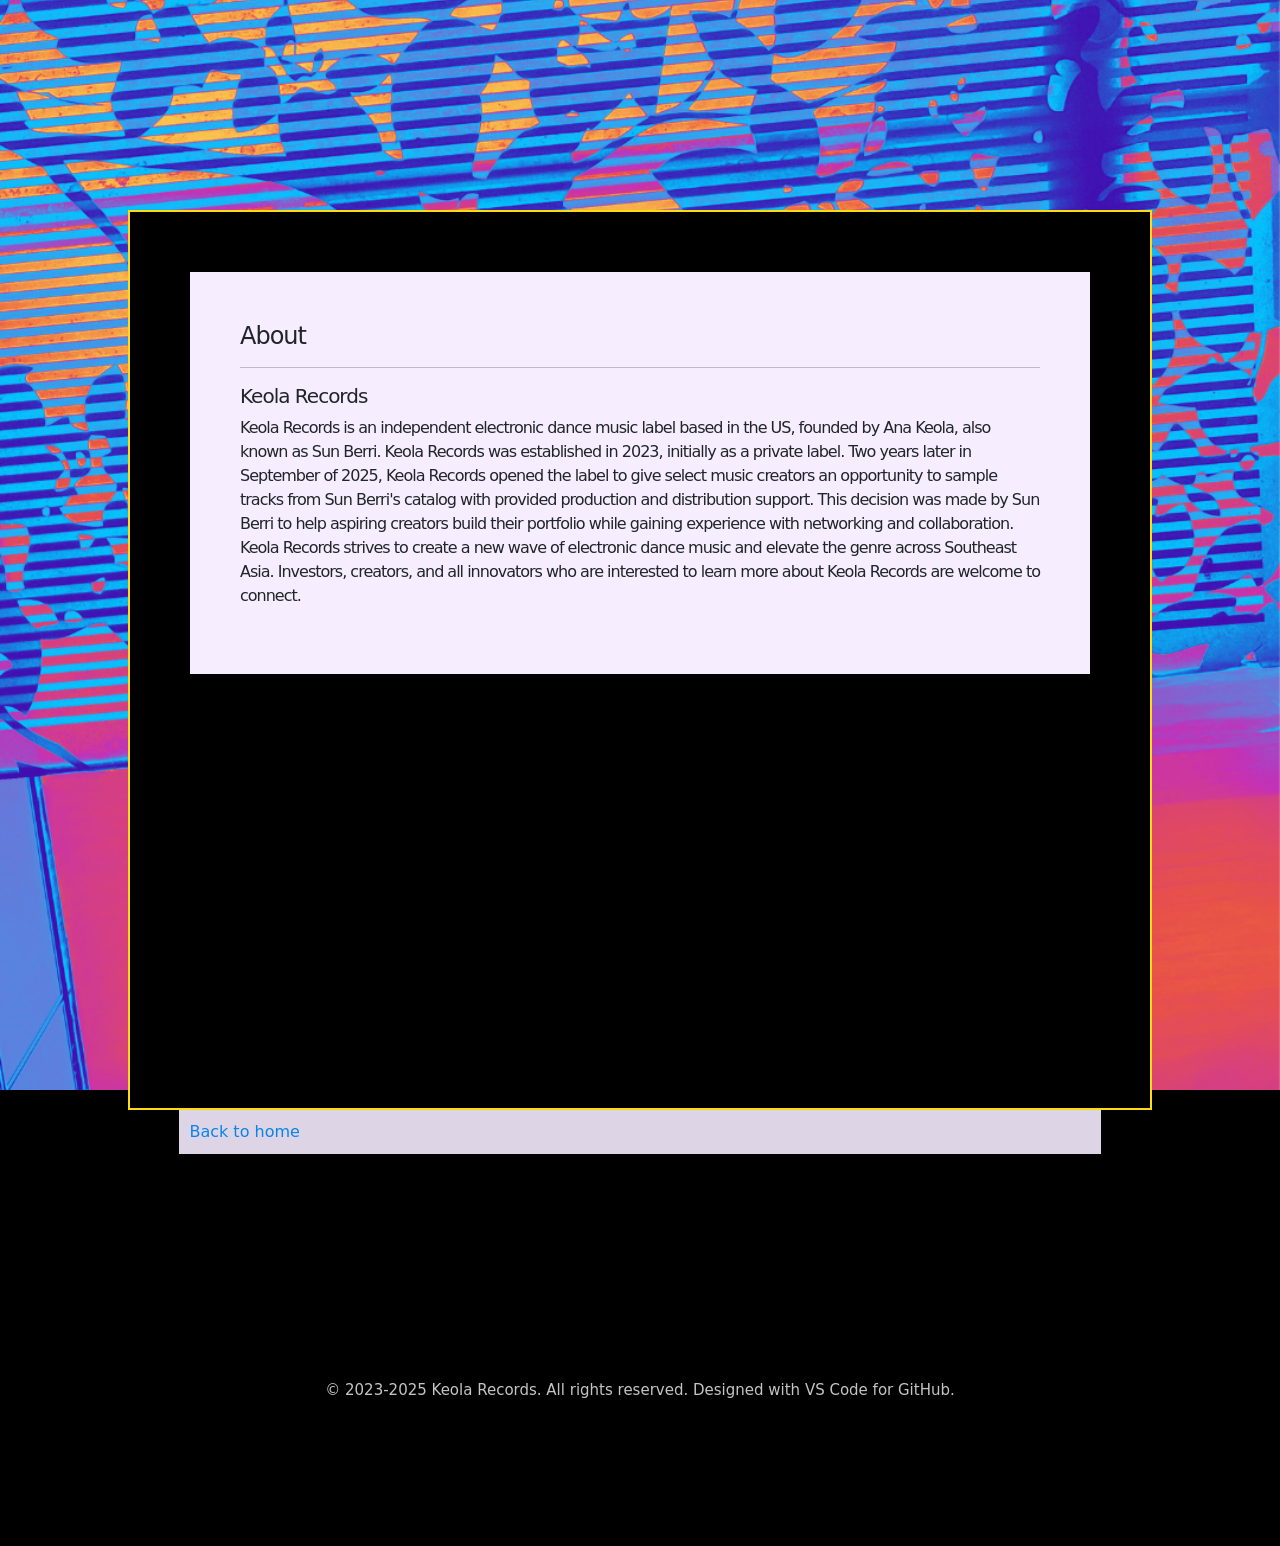
==== about.html @ 9692524d "Initial upload upload of all page for Keola Records" ====
<!doctype html>
<html lang="en">
  <head>
    <meta charset="utf-8">
    <meta name="viewport" content="width=device-width, initial-scale=1.0">
    <title>About | Keola Records </title>
    <link rel="icon" type="image/x-icon" href="keolarecords_img.jpg">
    <meta name="robots" content="noindex">
    <!-- Link to the external CSS file -->
    <link rel="stylesheet" type="text/css" href="style.css">
    <link href="https://cdn.jsdelivr.net/npm/bootstrap@5.3.8/dist/css/bootstrap.min.css" rel="stylesheet" integrity="sha384-sRIl4kxILFvY47J16cr9ZwB07vP4J8+LH7qKQnuqkuIAvNWLzeN8tE5YBujZqJLB" crossorigin="anonymous">
  </head>
  <body class="intro-image">

    <div class="music">
      <div class="artist-info">
      <h4>About</h4>
      <hr>
      <h5>Keola Records</h5>
      <p>Keola Records is an independent electronic dance music label based in the US, founded by Ana Keola, also known as Sun Berri. Keola Records was established in 2023, initially as a private label. Two years later in September of 2025, Keola Records opened the label to give select music creators an opportunity to sample tracks from Sun Berri's catalog with provided production and distribution support. This decision was made by Sun Berri to help aspiring creators build their portfolio while gaining experience with networking and collaboration. Keola Records strives to create a new wave of electronic dance music and elevate the genre across Southeast Asia. Investors, creators, and all innovators who are interested to learn more about Keola Records are welcome to connect.</p>
      </div>
    </div>
    
    <div class="return-link">
        <a href="index.html">Back to home</a>
    </div>
    

    <script src="https://cdn.jsdelivr.net/npm/bootstrap@5.3.8/dist/js/bootstrap.bundle.min.js" integrity="sha384-FKyoEForCGlyvwx9Hj09JcYn3nv7wiPVlz7YYwJrWVcXK/BmnVDxM+D2scQbITxI" crossorigin="anonymous"></script>
    <footer class="site-footer">
        <p>&copy; 2023-2025 Keola Records. All rights reserved. Designed with VS Code for GitHub.</p>
    </footer>
  </body>

</html>
---- style.css ----
/* styles.css */

     

    body {
       padding: 10%;
    }
    
    .intro-image {
        background-image: url("backdrop.png");
        background-position: center center;
        background-repeat: no-repeat;
        background-size: cover;
        background-attachment: fixed;
        background-color: rgb(0, 0, 0);
    }
    
    .music {
        margin: 8% 10% 0% 0%;
        /*background-image: url("krbackdrop.jpg");*/
        background-position: center;
        background-repeat: no-repeat;
        background-size: cover;
        background-attachment: fixed;
        /*opacity: .9;*/
        padding: 10px;
        letter-spacing: -1px;
        width: 80vw;
        min-height: 100vh;
        border: 2px solid #ffdb10;
        background-color: black;
    }

    .music-links {
        margin: 10% 10% 10% 5%;
        text-align: left;
        font-family: monospace;
        font-size: larger;
        opacity: 1;
        color:rgb(255, 255, 255);
        list-style-type: none;
        font-weight: 500;
    }
    
    .links-space {
        height: 40px;
    }

    .links {
        list-style-type: none;
        font-weight: 500;
    }

    .links-sb {
        list-style-type: none;
        font-weight: 500;
        color: #fd73e6;
        padding-bottom: 10px;
    }

    .krlogo {
        max-width: 100%;
        max-height: auto;
    }

    .a-link {
        list-style-type: none;
        font-weight: 500;
    }

 
    a:link, a:visited {
        text-decoration: none;
        color: #ffffff; 
    }

    a:hover {
        text-decoration: none;
        color: rgb(57, 199, 255); 
        border: 2px solid #fc7ff200;
    }

    .artist-info {
        margin: 5%;
        padding: 5%;
        background-color: rgb(246, 237, 255);
    }

    .artist-gallery {
        max-width: 125px;
        max-height: auto;
        float: left;
        margin: 10px 10px 0 0;
        padding: 2px;
        border: 2px solid #ec1ce2;
    }

    .return-link {
        background-color: rgb(246, 237, 255);
        opacity: 0.9;
        padding: 1%;
        margin: 0% 5% 0% 5%;
    }

    .return-link a {
        color: rgb(12, 146, 255);
    }

    .return-link a:hover {
        color: rgb(0, 140, 255);
        font-weight: 500;
    }

    .site-footer {
        text-align: center;
        color: rgba(255, 255, 255, 0.767);
        padding-top: 20px;
        font-size: 15px;
        margin-top: 20%;
    }
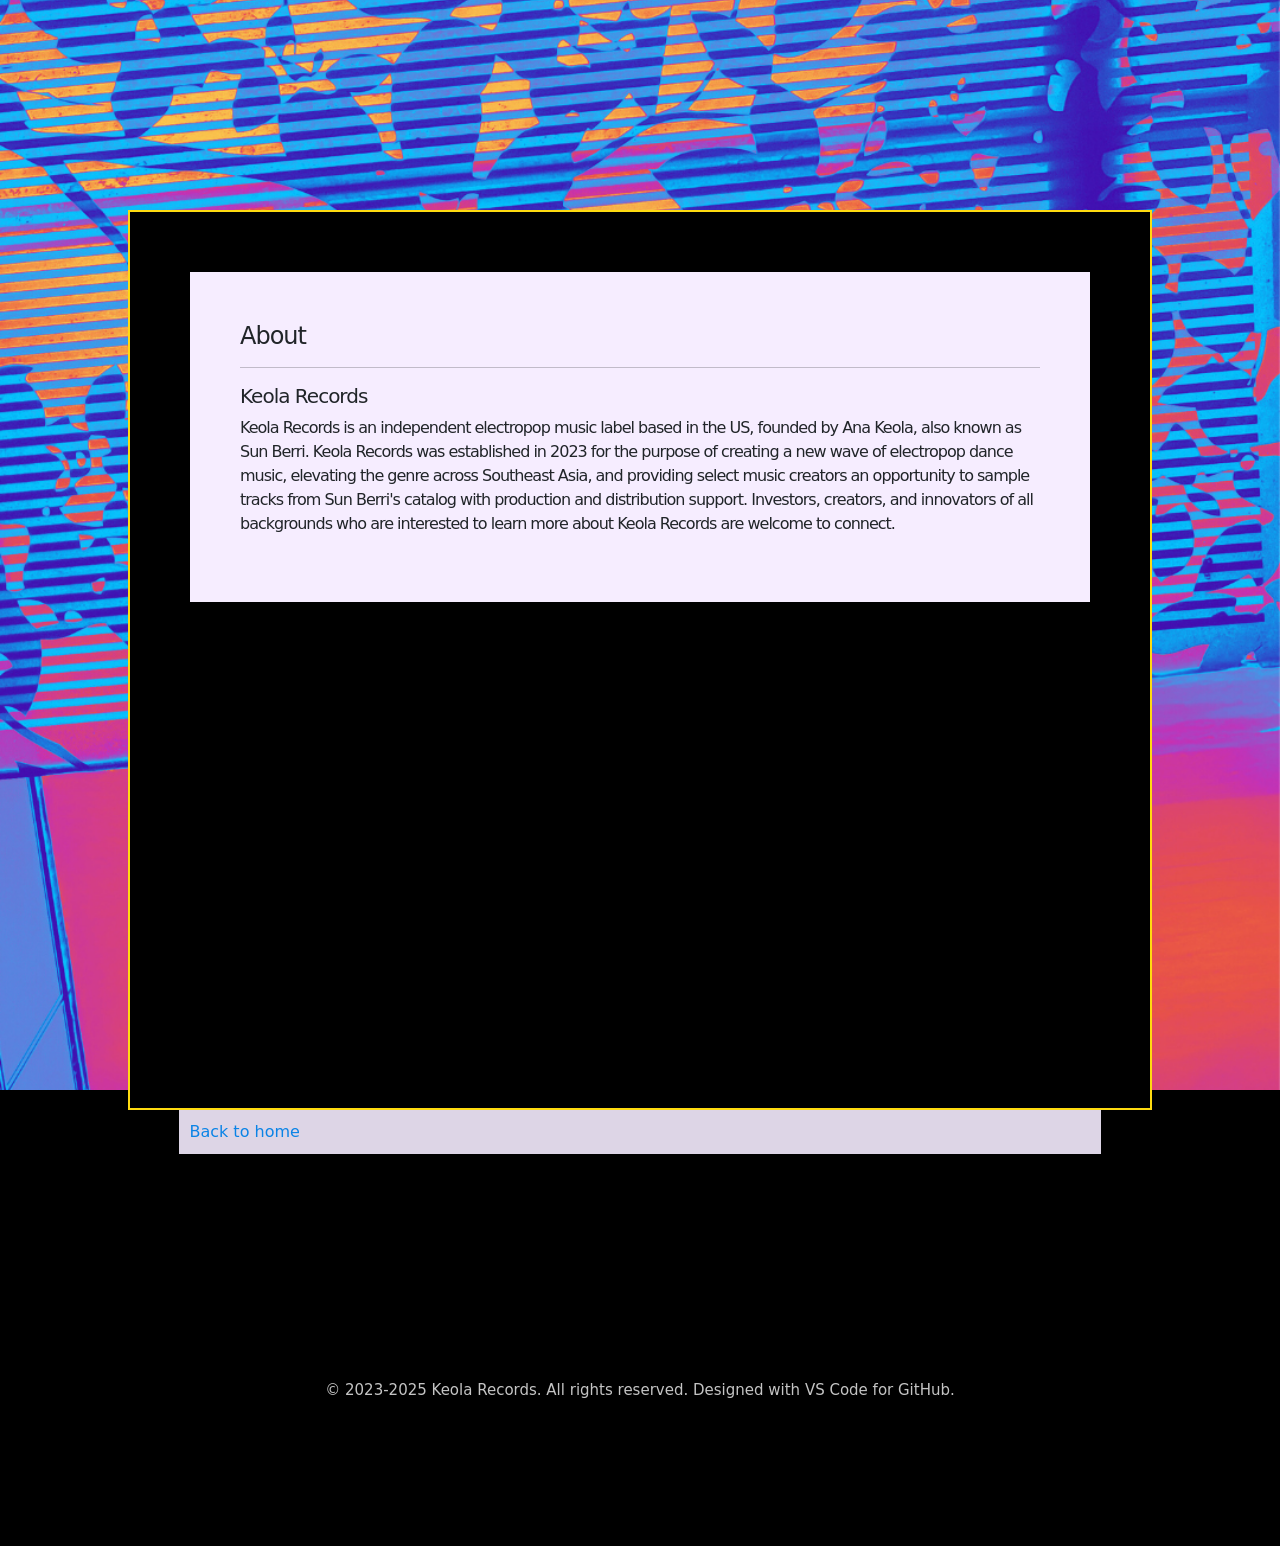
==== commit dd8eee7a: "replace files updated info on pages" ====
--- a/about.html
+++ b/about.html
@@ -17,7 +17,7 @@
       <h4>About</h4>
       <hr>
       <h5>Keola Records</h5>
-      <p>Keola Records is an independent electronic dance music label based in the US, founded by Ana Keola, also known as Sun Berri. Keola Records was established in 2023, initially as a private label. Two years later in September of 2025, Keola Records opened the label to give select music creators an opportunity to sample tracks from Sun Berri's catalog with provided production and distribution support. This decision was made by Sun Berri to help aspiring creators build their portfolio while gaining experience with networking and collaboration. Keola Records strives to create a new wave of electronic dance music and elevate the genre across Southeast Asia. Investors, creators, and all innovators who are interested to learn more about Keola Records are welcome to connect.</p>
+      <p>Keola Records is an independent electropop music label based in the US, founded by Ana Keola, also known as Sun Berri. Keola Records was established in 2023 for the purpose of creating a new wave of electropop dance music, elevating the genre across Southeast Asia, and providing select music creators an opportunity to sample tracks from Sun Berri's catalog with production and distribution support. Investors, creators, and innovators of all backgrounds who are interested to learn more about Keola Records are welcome to connect.</p>
       </div>
     </div>
     
--- a/style.css
+++ b/style.css
@@ -89,11 +89,11 @@
     }
 
     .artist-gallery {
-        max-width: 125px;
+        max-width: 115px;
         max-height: auto;
         float: left;
         margin: 10px 10px 0 0;
-        padding: 2px;
+        padding: 8px;
         border: 2px solid #ec1ce2;
     }
 
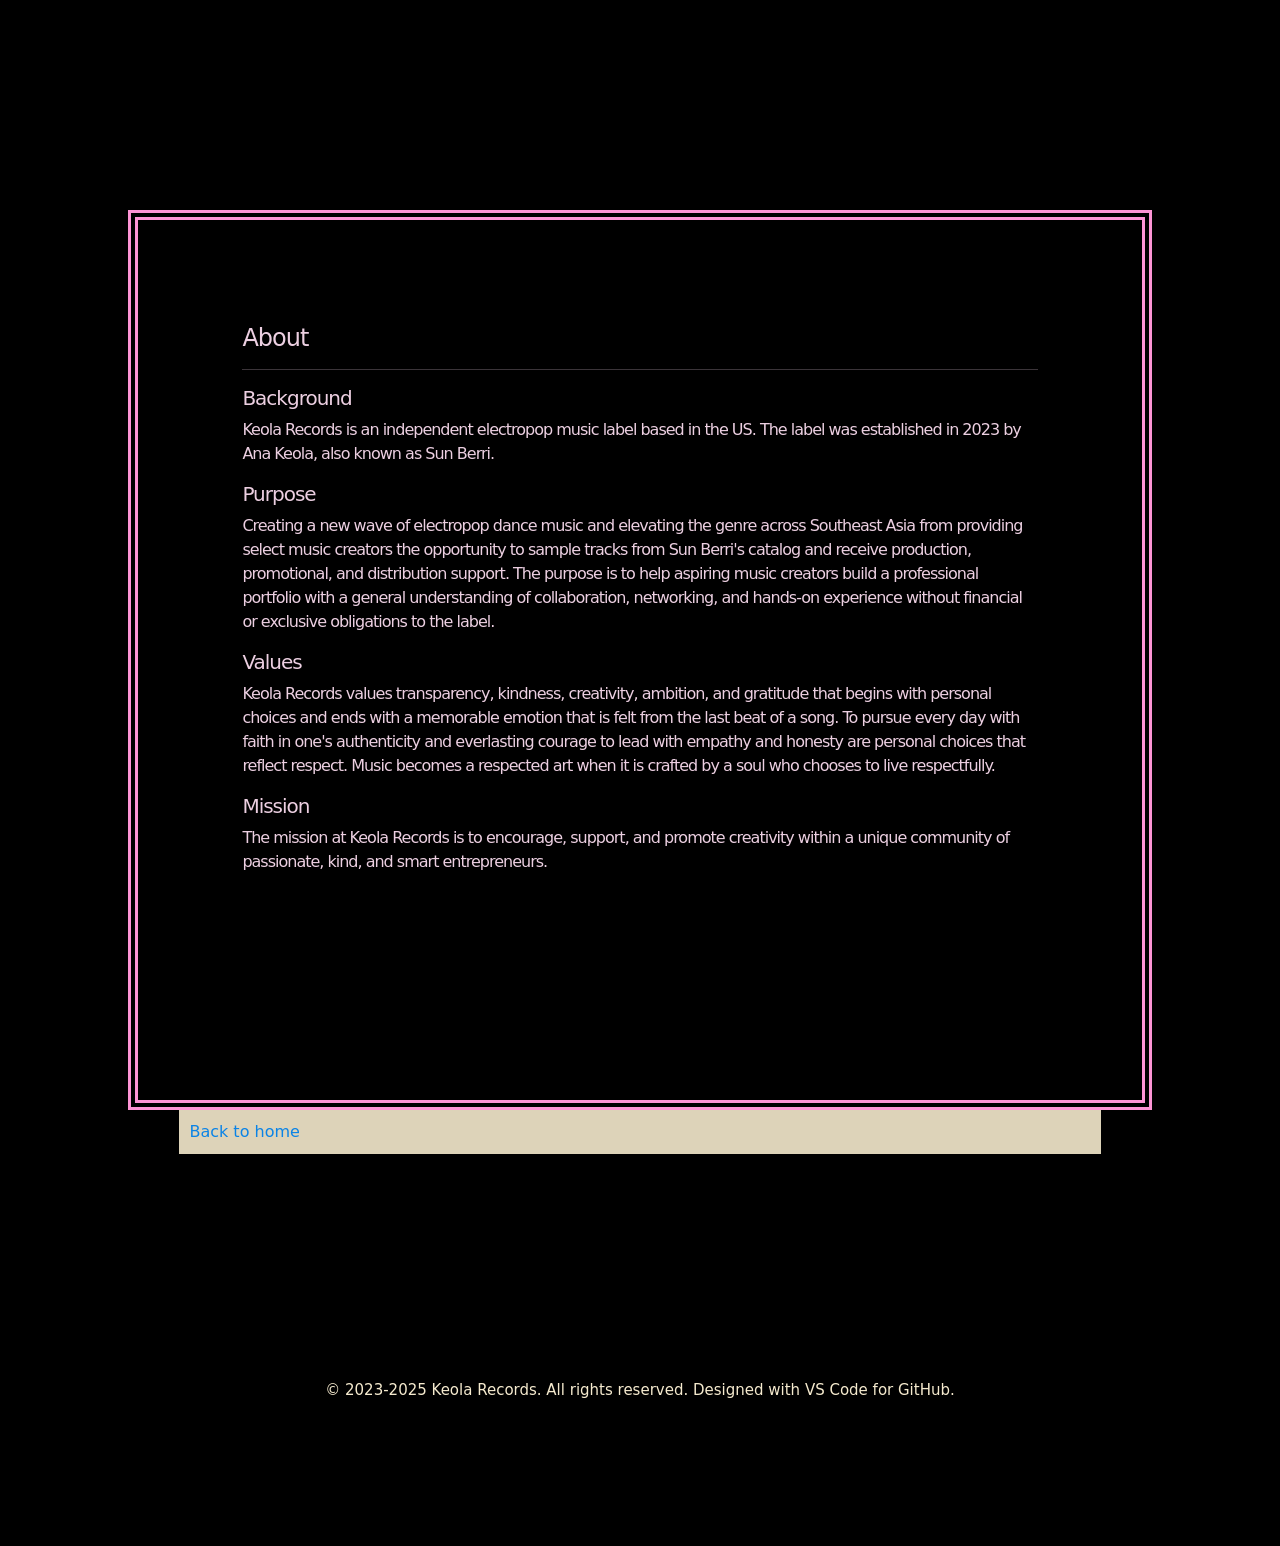
==== commit 43f2d3da: "Update about.html update with more highlights" ====
--- a/about.html
+++ b/about.html
@@ -16,8 +16,14 @@
       <div class="artist-info">
       <h4>About</h4>
       <hr>
-      <h5>Keola Records</h5>
-      <p>Keola Records is an independent electropop music label based in the US, founded by Ana Keola, also known as Sun Berri. Keola Records was established in 2023 for the purpose of creating a new wave of electropop dance music, elevating the genre across Southeast Asia, and providing select music creators an opportunity to sample tracks from Sun Berri's catalog with production and distribution support. Investors, creators, and innovators of all backgrounds who are interested to learn more about Keola Records are welcome to connect.</p>
+      <h5>Background</h5>
+      <p>Keola Records is an independent electropop music label based in the US. The label was established in 2023 by Ana Keola, also known as Sun Berri.</p>
+      <h5>Purpose</h5>
+      <p>Creating a new wave of electropop dance music and elevating the genre across Southeast Asia from providing select music creators the opportunity to sample tracks from Sun Berri's catalog and receive production, promotional, and distribution support. The purpose is to help aspiring music creators build a professional portfolio with a general understanding of collaboration, networking, and hands-on experience without financial or exclusive obligations to the label.</p>
+      <h5>Values</h5>
+      <p>Keola Records values transparency, kindness, creativity, ambition, and gratitude that begins with personal choices and ends with a memorable emotion that is felt from the last beat of a song. To pursue every day with faith in one's authenticity and everlasting courage to lead with empathy and honesty are personal choices that reflect respect. Music becomes a respected art when it is crafted by a soul who chooses to live respectfully.</p>
+      <h5>Mission</h5>
+      <p>The mission at Keola Records is to encourage, support, and promote creativity within a unique community of passionate, kind, and smart entrepreneurs.</p>
       </div>
     </div>
     
--- a/style.css
+++ b/style.css
@@ -8,8 +8,8 @@
        padding: 10%;
     }
     
-    .intro-image {
-        background-image: url("backdrop.png");
+    .intro-image, .artist-info {
+        background-image: url("purpledrop.jpg");
         background-position: center center;
         background-repeat: no-repeat;
         background-size: cover;
@@ -19,18 +19,13 @@
     
     .music {
         margin: 8% 10% 0% 0%;
-        /*background-image: url("krbackdrop.jpg");*/
-        background-position: center;
-        background-repeat: no-repeat;
-        background-size: cover;
-        background-attachment: fixed;
-        /*opacity: .9;*/
-        padding: 10px;
+        padding: 5px;
         letter-spacing: -1px;
         width: 80vw;
         min-height: 100vh;
-        border: 2px solid #ffdb10;
-        background-color: black;
+        border: 10px double #fd94d5;
+        background-color: #000000;
+        color:#eccfe1;
     }
 
     .music-links {
@@ -39,7 +34,8 @@
         font-family: monospace;
         font-size: larger;
         opacity: 1;
-        color:rgb(255, 255, 255);
+        color:#ff66c4;
+        background-color: #000000;
         list-style-type: none;
         font-weight: 500;
     }
@@ -56,7 +52,7 @@
     .links-sb {
         list-style-type: none;
         font-weight: 500;
-        color: #fd73e6;
+        color: #ff66c4;
         padding-bottom: 10px;
     }
 
@@ -78,14 +74,13 @@
 
     a:hover {
         text-decoration: none;
-        color: rgb(57, 199, 255); 
+        color: #fd94d5; 
         border: 2px solid #fc7ff200;
     }
 
     .artist-info {
         margin: 5%;
         padding: 5%;
-        background-color: rgb(246, 237, 255);
     }
 
     .artist-gallery {
@@ -94,11 +89,11 @@
         float: left;
         margin: 10px 10px 0 0;
         padding: 8px;
-        border: 2px solid #ec1ce2;
+        border: 2px solid #fd94d5;
     }
 
     .return-link {
-        background-color: rgb(246, 237, 255);
+        background-color: #f5eace;
         opacity: 0.9;
         padding: 1%;
         margin: 0% 5% 0% 5%;
@@ -115,7 +110,7 @@
 
     .site-footer {
         text-align: center;
-        color: rgba(255, 255, 255, 0.767);
+        color: #f5eace;
         padding-top: 20px;
         font-size: 15px;
         margin-top: 20%;
@@ -125,4 +120,5 @@
     
   
 
-    +
+    
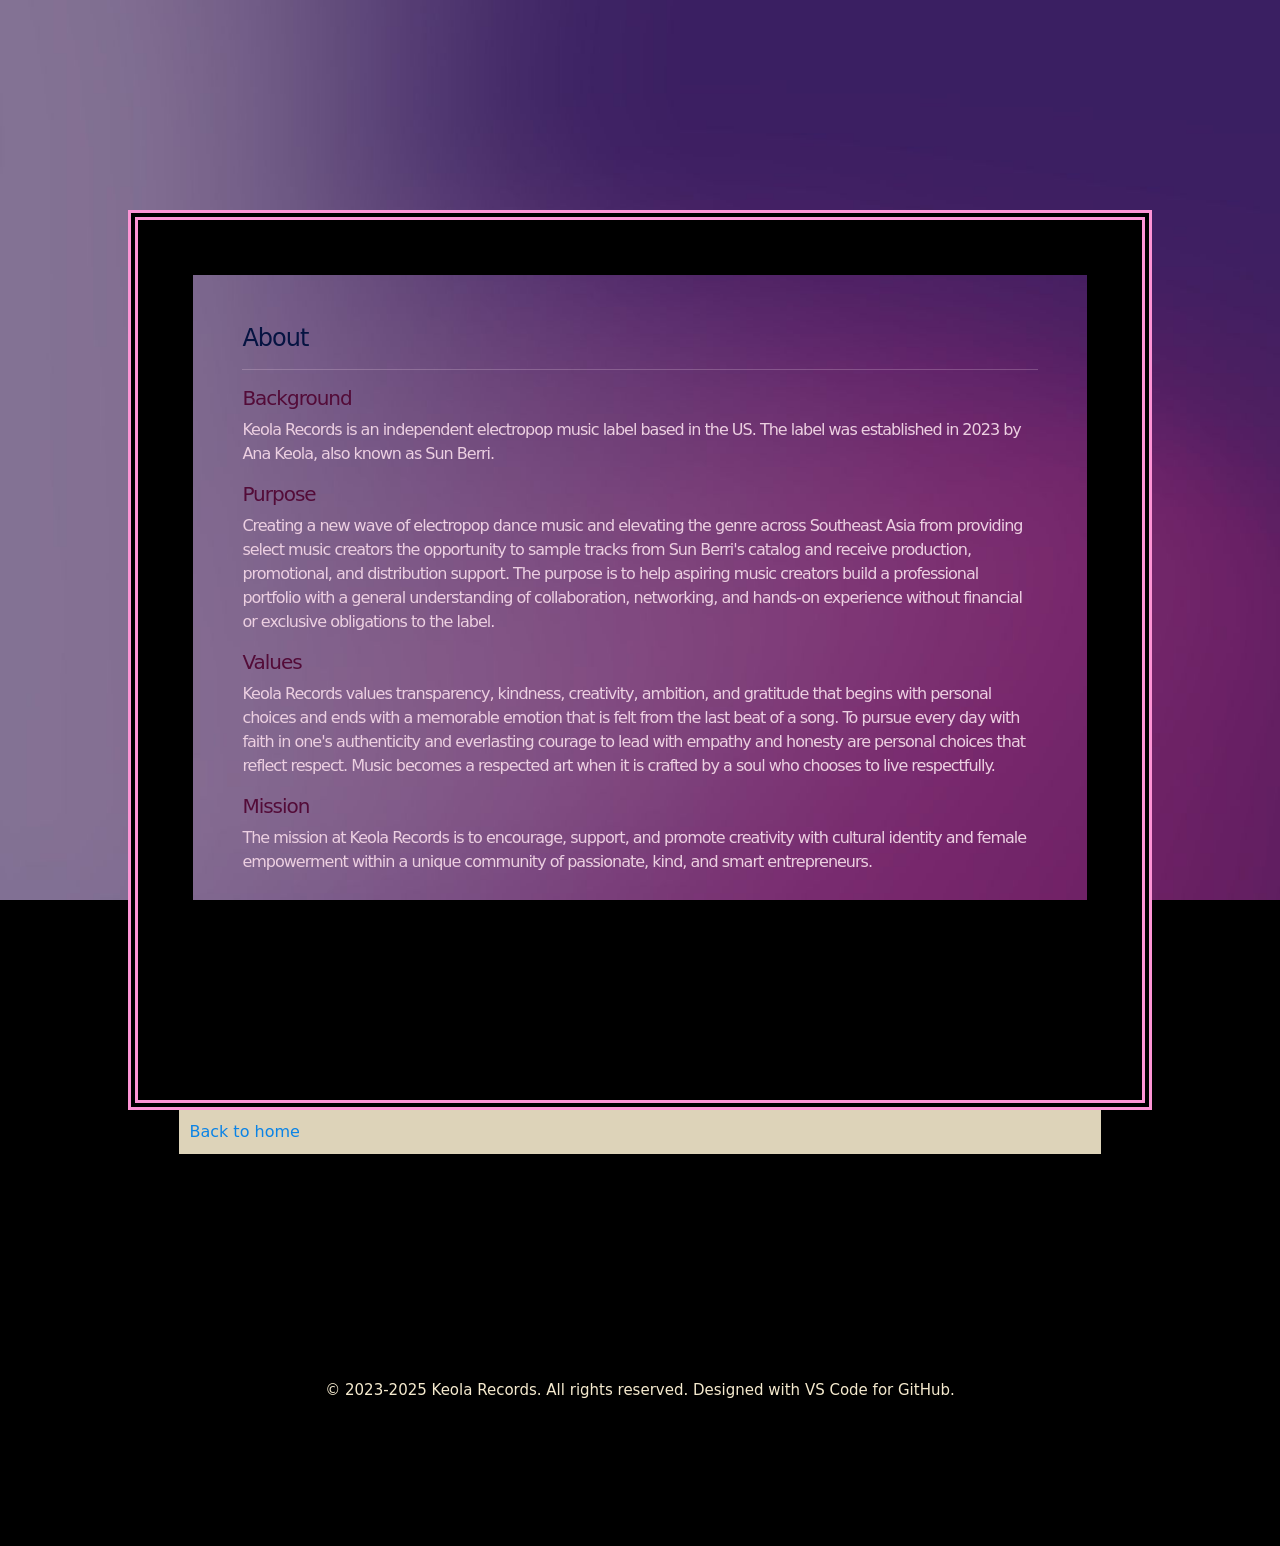
==== commit 94b0b2ac: "Update about.html update mission to include "culture" and "female empowerment"" ====
--- a/about.html
+++ b/about.html
@@ -23,7 +23,7 @@
       <h5>Values</h5>
       <p>Keola Records values transparency, kindness, creativity, ambition, and gratitude that begins with personal choices and ends with a memorable emotion that is felt from the last beat of a song. To pursue every day with faith in one's authenticity and everlasting courage to lead with empathy and honesty are personal choices that reflect respect. Music becomes a respected art when it is crafted by a soul who chooses to live respectfully.</p>
       <h5>Mission</h5>
-      <p>The mission at Keola Records is to encourage, support, and promote creativity within a unique community of passionate, kind, and smart entrepreneurs.</p>
+      <p>The mission at Keola Records is to encourage, support, and promote creativity with cultural identity and female empowerment within a unique community of passionate, kind, and smart entrepreneurs.</p>
       </div>
     </div>
     
@@ -51,3 +51,4 @@
 
 
 
+
--- a/style.css
+++ b/style.css
@@ -7,6 +7,7 @@
     body {
        padding: 10%;
     }
+    
     
     .intro-image, .artist-info {
         background-image: url("purpledrop.jpg");
@@ -28,16 +29,20 @@
         color:#eccfe1;
     }
 
+    .music h5 {
+        color:#530b38;
+    }
+
     .music-links {
-        margin: 10% 10% 10% 5%;
+        margin: 8% 8% 8% 2%;
         text-align: left;
         font-family: monospace;
-        font-size: larger;
+        font-size: 18px;
         opacity: 1;
         color:#ff66c4;
         background-color: #000000;
         list-style-type: none;
-        font-weight: 500;
+        font-weight: 400;
     }
     
     .links-space {
@@ -82,6 +87,10 @@
         margin: 5%;
         padding: 5%;
     }
+    
+    .artist-info h4 {
+        color: rgb(5, 19, 65);
+    }
 
     .artist-gallery {
         max-width: 115px;
@@ -120,5 +129,4 @@
     
   
 
-
-    
+    
